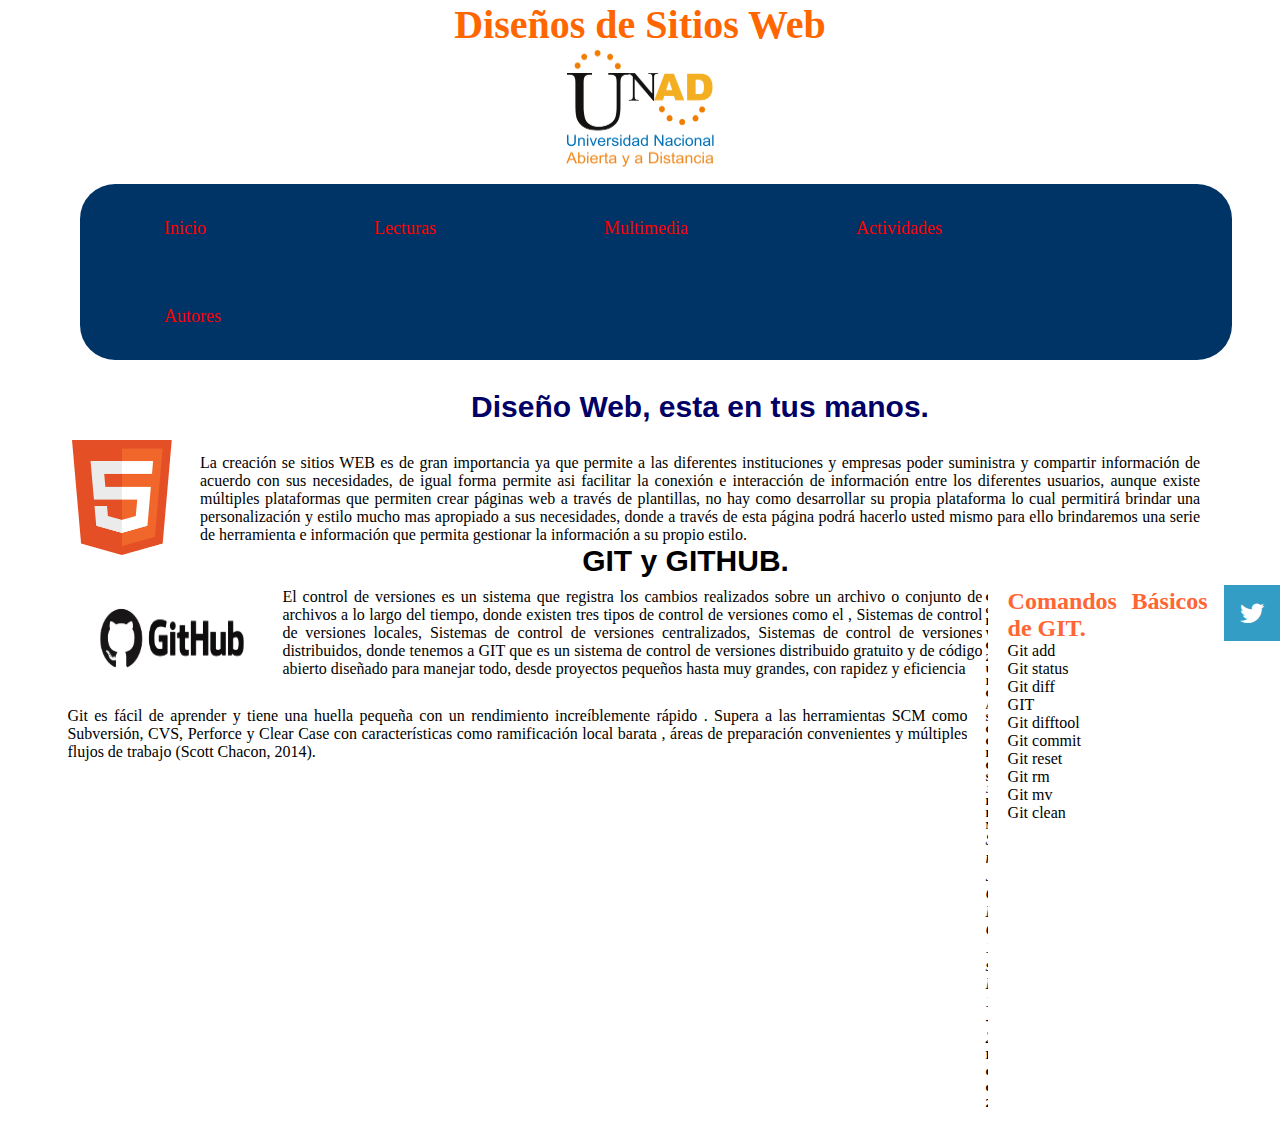
==== index.html @ 799d5ded "Update index.html" ====
<!DOCTYPE HTML>
<html lang="es">
<head>
     <meta http-equiv="Content-Type" content="text/html; charset=utf-8">
     <meta  name="description" content="OVI Diseño Pagina Web "/>
     <meta  name="keywords" content=" UNAD, ECBTI, HTML5, GITHUB, CSS "/>
  	 <title> OVI Diseño WEB grupo 23 UNAD </title>
     <link rel=" stylesheet " href="Estilo_Pagina_Web.css"/>
  	 <link rel="stylesheet" href="IMAGENES/font.css"/>
  	 <title>social-bar</title>
     <style type="text/css">

     </style>

   </head>

<body>
	
    <header id="Cabeceraweb">
    	<p>
       	<h1> Diseños de Sitios Web </h1> 
      </p>
      <figure>        
     		<img src="IMAGENES/descarga.png" width="150" height="120"/>
      </figure>              
    </header>
        
	<nav class="Barra_principal">
  		<ul>
           	<li><a href="https://cesarsanabria1986.github.io/OVI_Dise-o_Web_grupo_23_UNAD/">Inicio</a> </li>                 	
  			<li><a href="#">Lecturas</a>
             	<ul>
                	<li><a href="lectura1.html">Lecturas1</a></li>
                    <li><a href="lectura2.html">Lecturas2</a></li>
                </ul> 
                </li>
             <li><a href="#">Multimedia</a>
                 <ul>
                	<li><a href="Multimedia_1.html">Multimedia1</a></li>
                    <li><a href="#">Multimedia2</a></li>
                 </ul>
             </li>
           	 <li><a href="#">Actividades</a>
                  <ul>
                	<li><a href="#">Actividad1</a></li>
                    <li><a href="#">Actividad2</a></li>
                 </ul>
             </li>
             
           	 <li><a href="#">Autores</a>
                  <ul>
                	<li><a href="#">Autor1</a></li>
                    <li><a href="#">Autor2</a></li>
                    <li><a href="#">Autor3</a></li>
                 </ul>
             </li>

              </div>
           </ul>
         </nav>
     
   <div class="social-bar">
   	<a href="https://twitter.com/universidadunad?lang=es" class=" icon icon-twitter" target="_blank"></a>
   </div>
   
   
	<aside>
    </aside>
    
    <section> 
    	
        <article>
       	  <header id="Subtitulo_2">
     <!--   <h2>HTML</h2>-->

     		<h2>Diseño Web, esta en tus manos.</h2>

          </header>
          
          <div id="html">
            <img src="IMAGENES/HTML.png" width="100" height="115"/>
            </div>
            
            <header id="Parrafo_2">
            <p> La creación se sitios WEB es de gran importancia ya que permite a las diferentes instituciones y empresas poder suministra y compartir información de acuerdo con sus necesidades, de igual forma permite asi facilitar la conexión e interacción de información entre los diferentes usuarios, aunque existe múltiples plataformas que permiten crear páginas web a través de plantillas, no hay como desarrollar su propia plataforma lo cual permitirá brindar una personalización y estilo mucho mas apropiado a sus necesidades, donde a través de esta página podrá hacerlo usted mismo para ello brindaremos una serie de herramienta e información que permita gestionar la información a su propio estilo. </p>
            </header>
            
                
        </article>
    
    	<article>
        
       	  <header id="Subtitulo_3">
            <h2> GIT y GITHUB.</h2>
          </header>
            
            
           <figure class="github">
            <img src="IMAGENES/GitHub-Octocat.png" width="190" height="100"/>
           </figure>
             
             <header id="Parrafo_1">
            
            <p>
            El control de versiones es un sistema que registra los cambios realizados sobre un archivo o conjunto de archivos a lo largo del tiempo, donde existen tres tipos de control de versiones como el , Sistemas de control de versiones locales, Sistemas de control de versiones centralizados, Sistemas de control de versiones distribuidos, donde tenemos a GIT que  es un sistema de control de versiones distribuido gratuito y de código abierto diseñado para manejar todo, desde proyectos pequeños hasta muy grandes, con rapidez y eficiencia </p>
            </header>
            
         
        	<header class="Parrafo_3">
            <h2> Comandos Básicos de GIT.</h2>
           
            <div id="comandos">
    			<ul> 
        			<li> Git add  </li>    	
          			<li> Git status  </li>
           			<li> Git diff  </li>
            		<li> GIT  </li>
            		<li> Git difftool </li>
            		<li> Git commit  </li>
            		<li> Git reset  </li> 
            		<li> Git rm  </li>
            		<li> Git mv </li>
            		<li> Git clean  </li>
       			 </ul>
     		 </div>
                       
      </header>
            
           <header id="Parrafo_1_1"> 
          <p>
          Git es fácil de aprender y tiene una huella pequeña con un rendimiento increíblemente rápido . Supera a las herramientas SCM como Subversión, CVS, Perforce y Clear Case con características como ramificación local barata , áreas de preparación convenientes y múltiples flujos de trabajo (Scott Chacon, 2014). </p>
          
        </header>
     	</article>
    
    </section>

	<footer class="fin">
    
    	<h6>Curso de Diseño Web Grupo 23 UNAD </h6>
        <h6>Integrantes:</h6>
        <h6>Cesar Augusto Sanabria Casanova </h6>
        <h6>Cesar David Gordillo Sanabria </h6>
        <h6>Joseph Enrique Fontalvo Muñoz</h6>
        <address>Sede nacional José Celestino Mutis: Calle 14 sur No. 14 - 23</address>
        <h5> Fecha de elaboracion 2019/10/20 </h5>
   <div id="sfc1bq8w382xcjaqbsgedphst5xfleuetzs"></div>      
 	     <script type="text/javascript" src="https://counter10.wheredoyoucomefrom.ovh/private/counter.js?c=1bq8w382xcjaqbsgedphst5xfleuetzs&down=async" async></script>

<noscript><a href="https://www.contadorvisitasgratis.com" title="contador de paginas web"><img src="https://counter10.wheredoyoucomefrom.ovh/private/contadorvisitasgratis.php?c=1bq8w382xcjaqbsgedphst5xfleuetzs" border="0" title="contador de paginas web" alt="contador de paginas web"></a></noscript>  
             
     </footer>
     
     
</body>


</html>
---- Estilo_Pagina_Web.css ----
@charset "utf-8";
/* CSS Document */
*{
    margin: 0;
    padding: 0;
}
    header,
    section,
    article,
    aside,
    footer,
    section
     {
        margin: auto;
        text-align: center;
        max-width: 95%;
        border-radius: 0.5em;
    }

nav {
	max-width: 90%;		
}

body{
	background-color:FFFFFF;
	color:#000	 
}

#Cabeceraweb{
	color:#000; 
	text-align:center;
	padding:1px;
	font: bold 20px "Palatino Linotype", "Book Antiqua", Palatino, serif;
	color:#F60;
	clear:both;
}

#Subtitulo{
	color:#ADB1B1;
	text-align:center;
	font: bold 20px "Palatino Linotype", "Book Antiqua", Palatino, serif;
	clear:both;
}

/*Menú************************************************/

/*Menu General*/
nav ul{
	list-style:none;
	padding:0;	
	margin:10px 30px auto 80px;
	border-radius:35px 35px 35px 35px;	
	}
	
nav li{
	line-height:3rem;
	position:relative;
}

nav a{
	text-decoration:none;
	padding:0 3em;
	font-size:18px;
	color:#F00;
	transition:0.4s;
	display:block;
	float:right;
	background:#036;
	}
	
nav li ul{
	position:absolute;
	display:none;
	
}
nav li:hover ul{
	display:block;
	}


nav a:hover{
	background:rgba(0, 0, 0, .5);
}

nav ul ul ul{
	display:none;
}


/*Primer Nivel*/

nav > ul{
	background:#036;
	display:table;
	width:100%;
}

nav > ul > li{
	float:left;
	padding:20px 30px;
	
}

/*Segundo Nivel*/

nav li li{
	background:#F30;
	display:block;
	transition:all 0.6s;
}

nav > ul > li > ul {
	top:87%;
}
/***********************************************/
#html{
	overflow:auto;
	display:inline-block;
	float:left; /*Posicion de la caja o obsjeto*/
	width:auto; /*tamaño del objeto*/
	height:auto; /*tamaño del objeto*/
	margin:80px 10px 10px;
}

#Subtitulo_2{
	text-align:center;
	font:20px Verdana, Geneva, sans-serif;
	float:none;
	display:inline-block;
	padding: 30px;
	color:#006;
	
	}
	
#Subtitulo_3{
	text-align:center;
	font:20px Verdana, Geneva, sans-serif;
	float:inherit;
	display:block;
	
	}
	
.github{
	overflow:auto;
	display:inline;
	float:left;
	margin:10px;
	width:200px;
	}


#Parrafo_2{
	text-align:justify;
	floats:left;
	overflow:auto;
	margin-left:20px auto;
	width:1000px;
		
	}
	
#Parrafo_1{
	text-align:justify;
	float:left;
	overflow:auto;
	margin:10px auto;
	display:inline-block;
	height:300px 50px; /*altura delobjeto*/
	width:700px;/*Ancho del Objeto*/
	
	}
	
.Parrafo_3{
	text-align:justify;
	float:right;
	display:inline-block;
	overflow:auto;
	margin:5px;
	padding:5px;
	height:280px; /*altura delobjeto*/
	width:200px; /*Ancho del Objeto*/
	color:#F63;
	
}	
#comandos{
	color:#000;
	background-attachment:scroll;
}
	
#Parrafo_1_1{
	text-align:justify;
	float:left;
	overflow:auto;
	margin:5px 5px;
	display:inline;
	height:100px; /*altura delobjeto*/
	width:900px;/*Ancho del Objeto*/
	
	}	
	

.social-bar{
	position: fixed;
	right:0;
	top:65%;
	font-size: 1.5rem;
	display: flex;
	flex-direction: column;
	aling-item: flex-end;
	z-index:100; 
	}

.icon{
	color:white;
	text-decoration:none;
	padding:1rem;
	display:flex;
	transition:all .5s; 
	}
.icon-twitter{
	background:#339DC5;
	}
	
.icon:hover {
	padding-right: 3rem;
	border-radius: 1rem 0 0 1rem;
	box-shadow: 0 0 .5rem rgba(0, 0, 0, 0.42);
	}


.fin{
	overflow:auto;
	float:none;
	text-align:center;
	margin:10px 380px;
	padding:3px;
	display:block;
	height:50%;

}
---- IMAGENES/font.css ----
@font-face {
  font-family: 'icomoon';
  src:  url('fonts/icomoon.eot?82hyvn');
  src:  url('fonts/icomoon.eot?82hyvn#iefix') format('embedded-opentype'),
    url('fonts/icomoon.ttf?82hyvn') format('truetype'),
    url('fonts/icomoon.woff?82hyvn') format('woff'),
    url('fonts/icomoon.svg?82hyvn#icomoon') format('svg');
  font-weight: normal;
  font-style: normal;
  font-display: block;
}

[class^="icon-"], [class*=" icon-"] {
  /* use !important to prevent issues with browser extensions that change fonts */
  font-family: 'icomoon';
  speak: none;
  font-style: normal;
  font-weight: normal;
  font-variant: normal;
  text-transform: none;
  line-height: 1;

  /* Better Font Rendering =========== */
  -webkit-font-smoothing: antialiased;
  -moz-osx-font-smoothing: grayscale;
}

.icon-twitter:before {
  content: "\ea96";
}
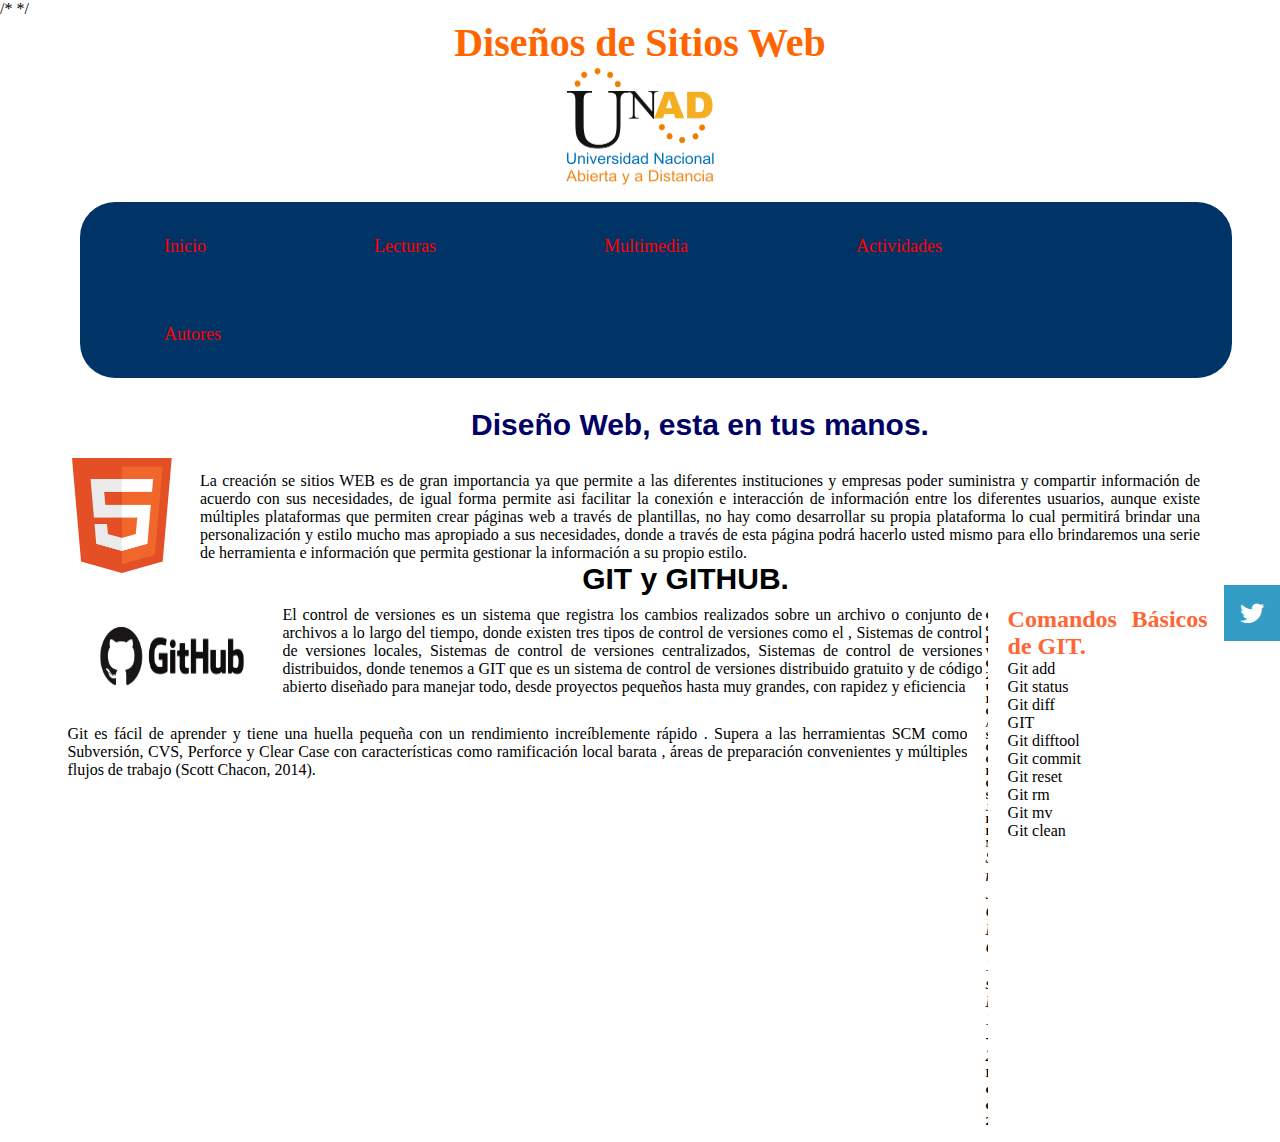
==== commit 48b363ef: "Head Version 2" ====
--- a/index.html
+++ b/index.html
@@ -1,16 +1,15 @@
 <!DOCTYPE HTML>
 <html lang="es">
 <head>
+	 <title>social-bar</title>
      <meta http-equiv="Content-Type" content="text/html; charset=utf-8">
      <meta  name="description" content="OVI Diseño Pagina Web "/>
+     <meta  name="Author" content=" Grupo 23, UNAD -  Cesar Sanabria, Joseph Fontalvo, Cesar Gordillo"/>
      <meta  name="keywords" content=" UNAD, ECBTI, HTML5, GITHUB, CSS "/>
   	 <title> OVI Diseño WEB grupo 23 UNAD </title>
      <link rel=" stylesheet " href="Estilo_Pagina_Web.css"/>
   	 <link rel="stylesheet" href="IMAGENES/font.css"/>
-  	 <title>social-bar</title>
-     <style type="text/css">
-
-     </style>
+     /*  <style type="text/css">  </style> */
 
    </head>
 
@@ -37,7 +36,7 @@
              <li><a href="#">Multimedia</a>
                  <ul>
                 	<li><a href="Multimedia_1.html">Multimedia1</a></li>
-                    <li><a href="#">Multimedia2</a></li>
+                    <li><a href="Multimedia_2.html">Multimedia2</a></li>
                  </ul>
              </li>
            	 <li><a href="#">Actividades</a>
@@ -61,9 +60,7 @@
      
    <div class="social-bar">
    	<a href="https://twitter.com/universidadunad?lang=es" class=" icon icon-twitter" target="_blank"></a>
-   </div>
-   
-   
+   </div>  
 	<aside>
     </aside>
     
--- a/Estilo_Pagina_Web.css
+++ b/Estilo_Pagina_Web.css
@@ -229,7 +229,7 @@
 
 .fin{
 	overflow:auto;
-	float:none;
+	float:center;
 	text-align:center;
 	margin:10px 380px;
 	padding:3px;
